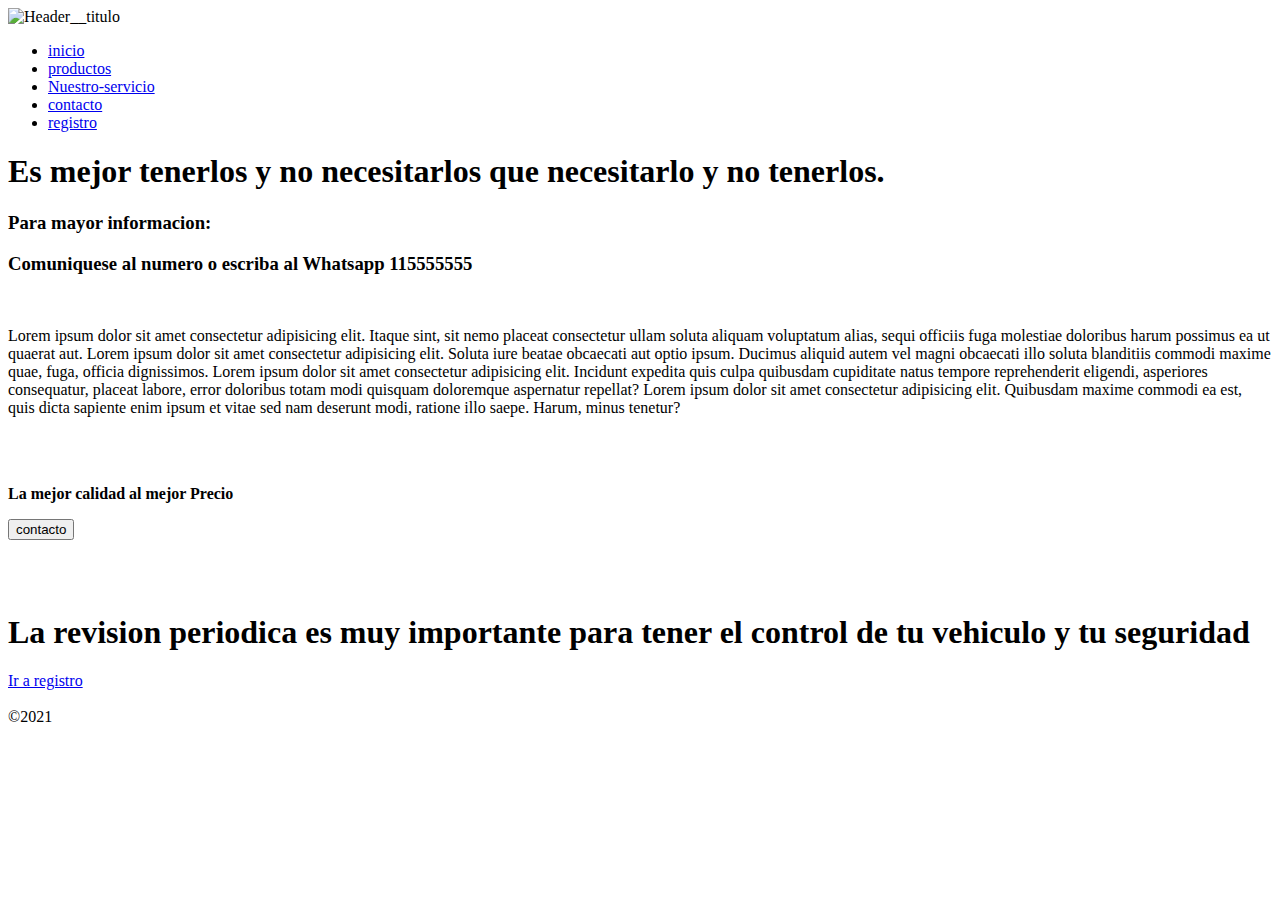
==== index.html @ f27fcae6 "1rama creada" ====
<!DOCTYPE html>
<html lang="en">
<head>
    <meta charset="UTF-8">
    <meta http-equiv="X-UA-Compatible" content="IE=edge">
    <meta name="viewport" content="width=device-width, initial-scale=1.0">
    <title>inicio/desafiorepositorio</title>
    <link rel="shortcut icon" href="./Img/favicon.ico" type="image/x-icon">
    <link rel="stylesheet" href="./ccs/style.css">
</head>
<body>

    <header id="header">
    <div class="Header__titulo">
        <img src="./Img/favicon.ico" alt="Header__titulo">
    </div>
    
    <nav class="header__menu">        
        <Ul>
            <li><a href="inicio.html">inicio</a></li>
            <li><a href="productos.html">productos</a>
                <!--  Sub menu 
            <ul>
                    <li><a href="Frenos.html">Frenos</a></li>
                    <li><a href="Embrague.html">Embrague</a></li>
                    <li><a href="Liquido_freno.html">contacto</a></li>
                </ul>
            </li> -->

            <li><a href="Nuestro-serv.html">Nuestro-servicio</a>
                <!-- sub menu 
                <ul>
                    <li><a href="Cambio_frenos.html">Frenos</a></li>
                    <li><a href="Embrague.html">Embrague</a></li>
                    <li><a href="Revision_general.html">Revision General</a></li>
                </ul>-->
            </li>

            <li><a href="contacto.html">contacto</a></li>
            <li><a href="resgistrate">registro</a></li>
        </Ul>  
    </nav>
</header>


<main id="mensaje">
    <h1 class="Mensaje__impor">Es mejor tenerlos y no necesitarlos que necesitarlo y no tenerlos.
    </h1>
</main>

<div id="consulta">
    <h3>
        <p class="consulta__">
             Para mayor informacion:
             </p>
         <p>
        Comuniquese al numero o escriba al    Whatsapp 115555555 </p>
        
    </h3>
    <br>
           

</div class="texto__parrafo">
    <p class="Texto">
          
          Lorem ipsum dolor sit amet consectetur adipisicing elit. Itaque sint, sit nemo placeat consectetur ullam soluta aliquam voluptatum alias, sequi officiis fuga molestiae doloribus harum possimus ea ut quaerat aut.
          Lorem ipsum dolor sit amet consectetur adipisicing elit. Soluta iure beatae obcaecati aut optio ipsum. Ducimus aliquid autem vel magni obcaecati illo soluta blanditiis commodi maxime quae, fuga, officia dignissimos.
          Lorem ipsum dolor sit amet consectetur adipisicing elit. Incidunt expedita quis culpa quibusdam cupiditate natus tempore reprehenderit eligendi, asperiores consequatur, placeat labore, error doloribus totam modi quisquam doloremque aspernatur repellat?
          Lorem ipsum dolor sit amet consectetur adipisicing elit. Quibusdam maxime commodi ea est, quis dicta sapiente enim ipsum et vitae sed nam deserunt modi, ratione illo saepe. Harum, minus tenetur?
    </p>
        
    </div>
</section>
<br><br>

<div id="parrafo">

    <p class="parrafo__"> 
        <strong>    
            La mejor calidad al mejor <span>Precio</span>
        </strong>
        
        <!-- Boton de contacto-->
        <div class="boton">
            <input type="submit" value="contacto">
        </p>
    </p>
    </div>
        <br><br>

        <div>
            <H1>La revision periodica es muy importante para tener el control de tu vehiculo y tu seguridad</H1>
    
    
        </div>   
        <!-- Enlace relativo -->
        
        <a href="./Productos.html"> Ir a registro</a>
        
        
    
        <footer>
            <br>
    &copy;2021
    

</footer>






</body>
</html>
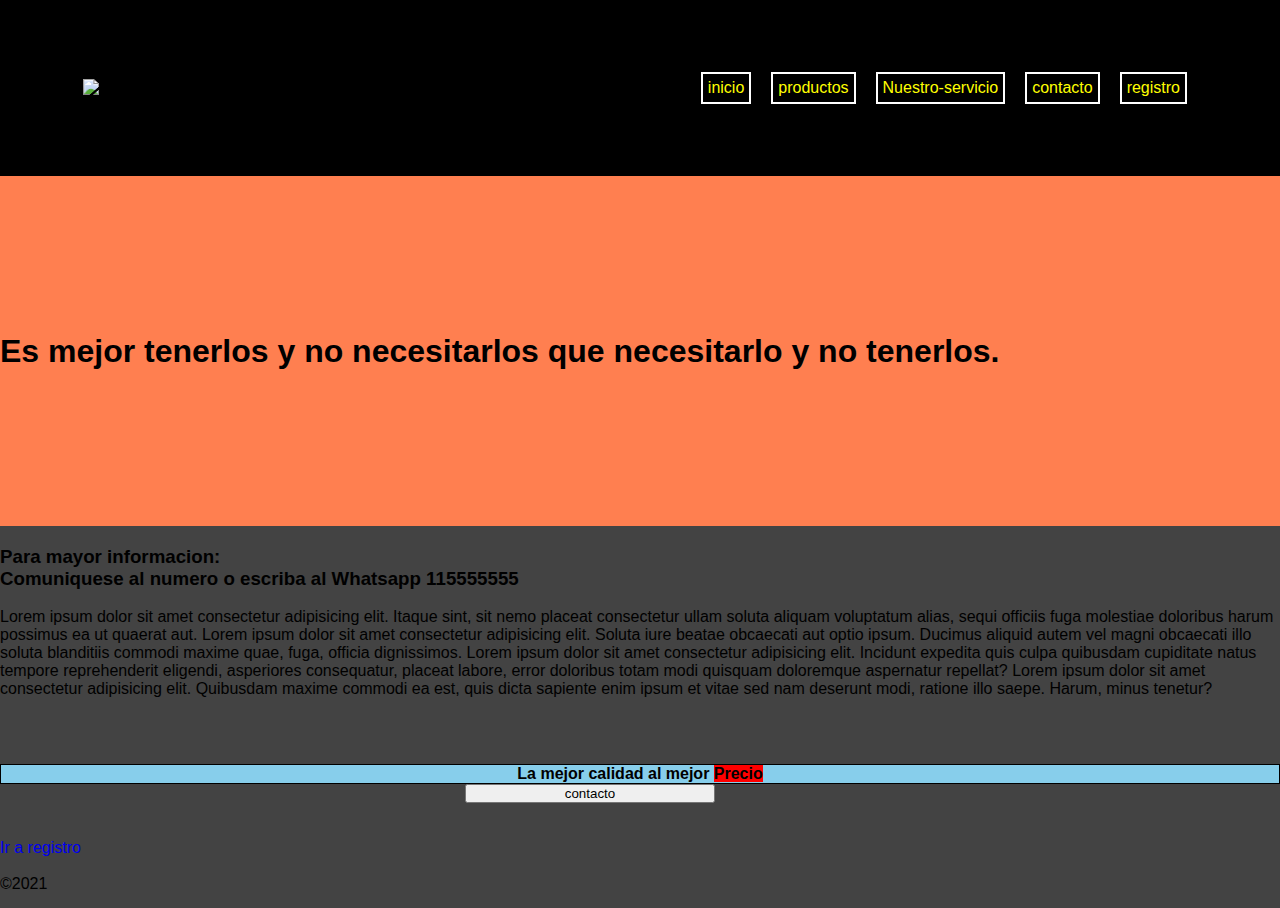
==== commit b239b114: "mi primer repositorio" ====
--- a/index.html
+++ b/index.html
@@ -87,18 +87,12 @@
     </p>
     </div>
         <br><br>
-
-        <div>
-            <H1>La revision periodica es muy importante para tener el control de tu vehiculo y tu seguridad</H1>
-    
-    
-        </div>   
         <!-- Enlace relativo -->
         
-        <a href="./Productos.html"> Ir a registro</a>
+        <a href="./menu/Registrate.html"> Ir a registro</a>
         
         
-    
+        
         <footer>
             <br>
     &copy;2021
--- a/ccs/style.css
+++ b/ccs/style.css
@@ -0,0 +1,139 @@
+*{
+    margin: 0;
+    padding: 0;
+    box-sizing: 0;
+    text-decoration: none;
+    font-family: sans-serif;
+}
+body{
+  font-family: "Montserrat", sans-serif;
+  background-color:#434343;
+
+}
+
+    
+#header {
+    background-color:black;
+    padding: 83px;
+    height: 10px;
+    display: flex;
+    justify-content: space-between;
+    align-items: center;
+    background-image: url(/repositorio/Img/Negro\ con\ Flecha\ Amarilla\ Autos\ Logo.png);
+    background-repeat:no-repeat;
+    background-size:auto;    
+}
+
+.header__titulo img{
+    width: 200px;
+    height: auto;
+}
+
+#header .header__menu ul{
+    display: flex;
+    list-style: none;
+    grid-template-columns: 100px, 100px;
+    grid-template-rows: 100px, 100px, 100px;   
+}
+
+#header .header__menu ul li a{
+    border: 2px solid  white;
+    padding: 5px;
+    margin: 0 10px;
+    color: yellow;
+    float: right;
+    }
+#mensaje{
+    background-image: url(/repositorio/Img/discos-freno-volkswagen.jpg);
+    background-color: coral;
+    background-position:top left;
+    background-size:1350px;
+    color:black;
+    height: 300px;
+    width: auto;
+    background-repeat: no-repeat;
+    flex-direction: column;
+    justify-content: flex-start;
+    align-items: center;
+    padding: 25px 0px;
+    display: grid;
+    justify-content: flex-start;
+    grid-row: 5/7;
+    grid-column: 50px aut 50px;
+    
+}
+#mensaje .Mensaje__impor h1{
+    text-align-last: auto;
+    
+
+}
+#consulta .consulta__{
+        margin-top: 20px;
+
+}
+#parrafo .parrafo__{
+    background-color: skyblue;
+    background-position: center;
+    display: grid;
+    grid-template-columns: auto;
+    text-align: center;    
+    border: 1px solid black;
+}
+#parrafo .parrafo__ span{
+    background-color: red;
+}
+#parrafo .boton{
+    background-position: center;
+    display: grid;
+    grid-template-columns: 250px auto 100px;
+     grid-template-rows: 1/3;
+    justify-content: center;
+    align-items: center;
+    margin-top: 100px 50px 100px;
+    
+}
+#parrafo{
+    margin-top: 30px;
+    margin-bottom: 15px;
+
+    /*fin de home*/
+    
+}
+/*producto*/
+#body_producto {
+    background-color: coral;
+}
+
+#texto_pro{
+    background-color: #434343;
+    margin-top: 25px;
+    justify-content: center;
+    display: grid;
+    grid-template-columns:auto ;
+    grid-template-rows: 1/4;
+    justify-content: flex-start
+
+}
+/*finproducto*/
+
+ @media (min-width:426px) and (max-width: 768px)
+ { #header {
+     background-color: cyan;
+     font-size: 30px;
+ }
+
+ }
+
+ @media (min-width:450px) and (max-width: 60px)
+ { .texto__parrafo {
+     background-color: yellowgreen;
+     font-size: 30px;}
+    }
+
+  @media(min-width: 426px)
+  {   
+    #texto_pro { background-image: url(/repositorio/Img/calidrept.jpg);
+        background-color: lightblue;
+
+}
+}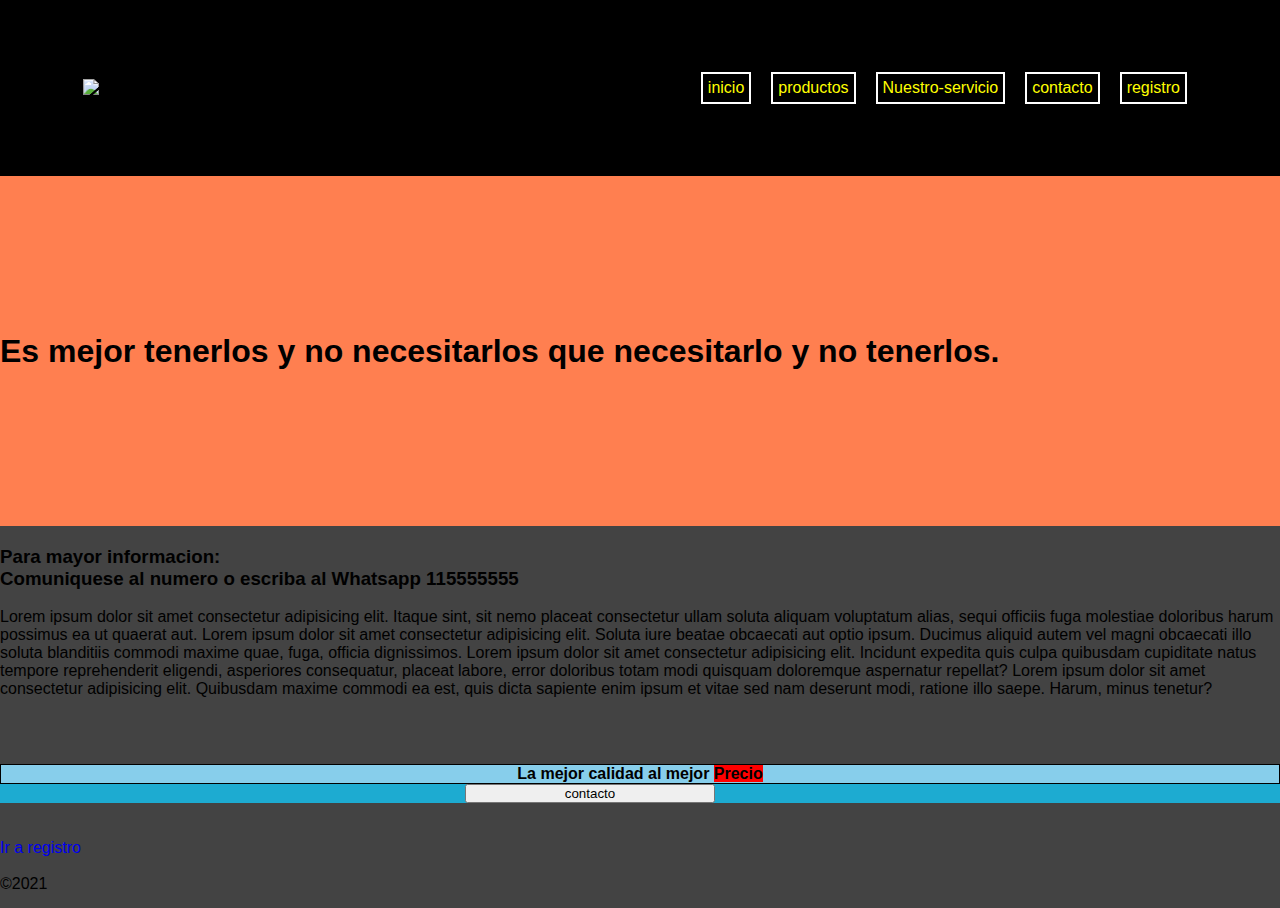
==== commit e9db64bb: "modificacion de boton con animacion" ====
--- a/index.html
+++ b/index.html
@@ -89,7 +89,7 @@
         <br><br>
         <!-- Enlace relativo -->
         
-        <a href="./menu/Registrate.html"> Ir a registro</a>
+        <a href="./Productos.html"> Ir a registro</a>
         
         
         
--- a/ccs/style.css
+++ b/ccs/style.css
@@ -70,6 +70,7 @@
 #consulta .consulta__{
         margin-top: 20px;
 
+
 }
 #parrafo .parrafo__{
     background-color: skyblue;
@@ -89,7 +90,9 @@
      grid-template-rows: 1/3;
     justify-content: center;
     align-items: center;
+    background: rgba(29, 171, 209, 1);
     margin-top: 100px 50px 100px;
+    animation: 2s linear infinite;
     
 }
 #parrafo{
@@ -136,4 +139,20 @@
         background-color: lightblue;
 
 }
-}+@keyframes animation {
+    
+0% { box-shadow: 0 0 0 0 rgba(29, 171, 209, .6),  0 0 0 0 rgba(29, 171, 209, .6); 
+      }
+     
+30% { box-shadow: 0 0 0 0 rgba(29, 171, 209, .6),  0 0 0 0 rgba(29, 171, 209, .6);
+        
+    }
+65% { box-shadow: 0 0 0 0 rgba(29, 171, 209, .6),  0 0 0 30PX rgba(29, 171, 209, .6);
+
+    }
+100%{box-shadow: 0 0 0 0 rgba(29, 171, 209, .6);
+
+    }
+   }
+    
+}
